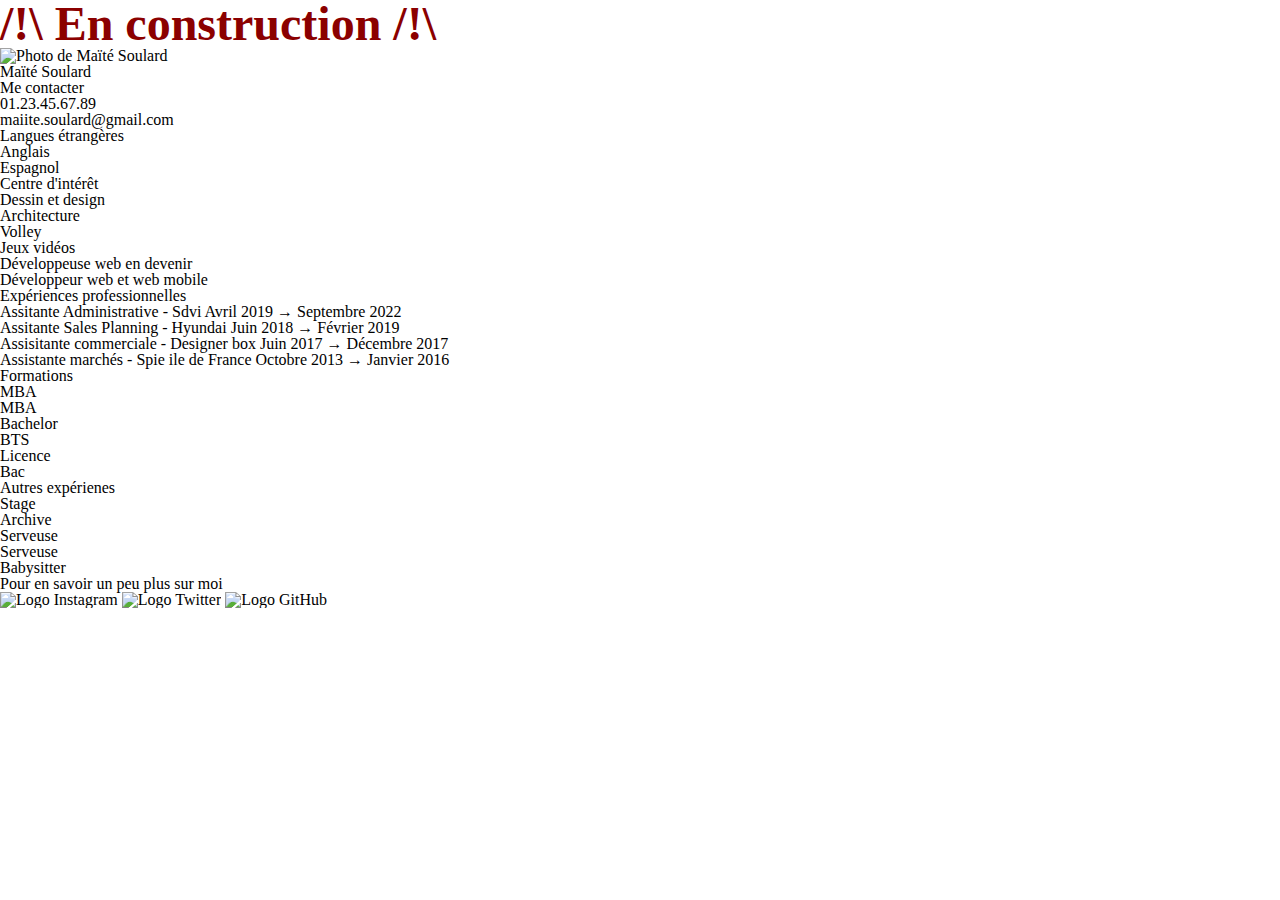
==== hmtl/index.html @ 374f3219 "Structure HMTL posée + liste de todo pour la mise en page" ====
<!DOCTYPE html>
<html lang="en">
<head>
    <meta charset="UTF-8">
    <meta http-equiv="X-UA-Compatible" content="IE=edge">
    <meta name="viewport" content="width=device-width, initial-scale=1.0">
    <link rel="stylesheet" href="../css/reset.css">
    <link rel="stylesheet" href="../css/style.css">
    <title>CV Maïté Soulard</title>
</head>
<body>

<p class="enConstruction">/!\ En construction /!\</p>

    <main id="container">



    <header>
        <img src="" alt="Photo de Maïté Soulard">
        <p class="prenomNom">Maïté Soulard</p>
       
        <div id="generalInformation">
            <h3>Me contacter</h3>
            <p>01.23.45.67.89</p>
            <p>maiite.soulard@gmail.com</p>

            <h3>Langues étrangères</h3>
            <ul>
                <li>Anglais</li>
                <li>Espagnol</li>
            </ul>

            <h3>Centre d'intérêt</h3>
            <ul>
                <li>Dessin et design</li>
                <li>Architecture</li>
                <li>Volley</li>
                <li>Jeux vidéos</li>
            </ul>
        </div>


    </header>



    <div>
            <div id="title">
                <h1>Développeuse web en devenir</h1>
                <p>Développeur web et web mobile</p>
            </div>
            <div id="proExp">
                <h2>Expériences professionnelles</h2>
                <ul>
                    <li>Assitante Administrative - <span class="company">Sdvi</span>  <date>Avril 2019 &#8594; Septembre 2022</date></li>
                    <li>Assitante Sales Planning - <span class="company">Hyundai</span>  <date>Juin 2018 &#8594; Février 2019</date></li>
                    <li>Assisitante commerciale - <span class="company">Designer box </span> <date>Juin 2017 &#8594; Décembre 2017</date></li>
                    <li>Assistante marchés - <span class="company">Spie ile de France</span> <date>Octobre 2013 &#8594; Janvier 2016</date></li>
                </ul>
            </div>

            <div id="formation">
                <h2>Formations</h2>
                <ul>
                    <li>MBA</li>
                    <li>MBA</li>
                    <li>Bachelor</li>
                    <li>BTS</li>
                    <li>Licence</li>
                    <li>Bac</li>
                </ul>
            </div>

            <div id="otherExp">  
                <h2>Autres expérienes</h2>
                <ul>
                    <li>Stage</li>
                    <li>Archive</li>
                    <li>Serveuse</li>
                    <li>Serveuse</li>
                    <li>Babysitter</li>
                </ul>
            </div>
    </div>

    <footer>
        <p>Pour en savoir un peu plus sur moi</p>
        <img src="" alt="Logo Instagram"><a href=""></a></img>
        <img src="" alt="Logo Twitter"><a href=""></a></img>
        <img src="" alt="Logo GitHub"><a href=""></a></img>
    </footer>
    
    
    </main>
</body>
</html>
---- css/style.css ----
/* 
cream - font : #FFF5E4
dark pink - decor/border : #850E35
mid pink - bg : #EE6983
light pink - general info: #FFC4C4
 */

.enConstruction{
    color: darkred;
    font-weight: bold;
    font-size: 3rem;
}
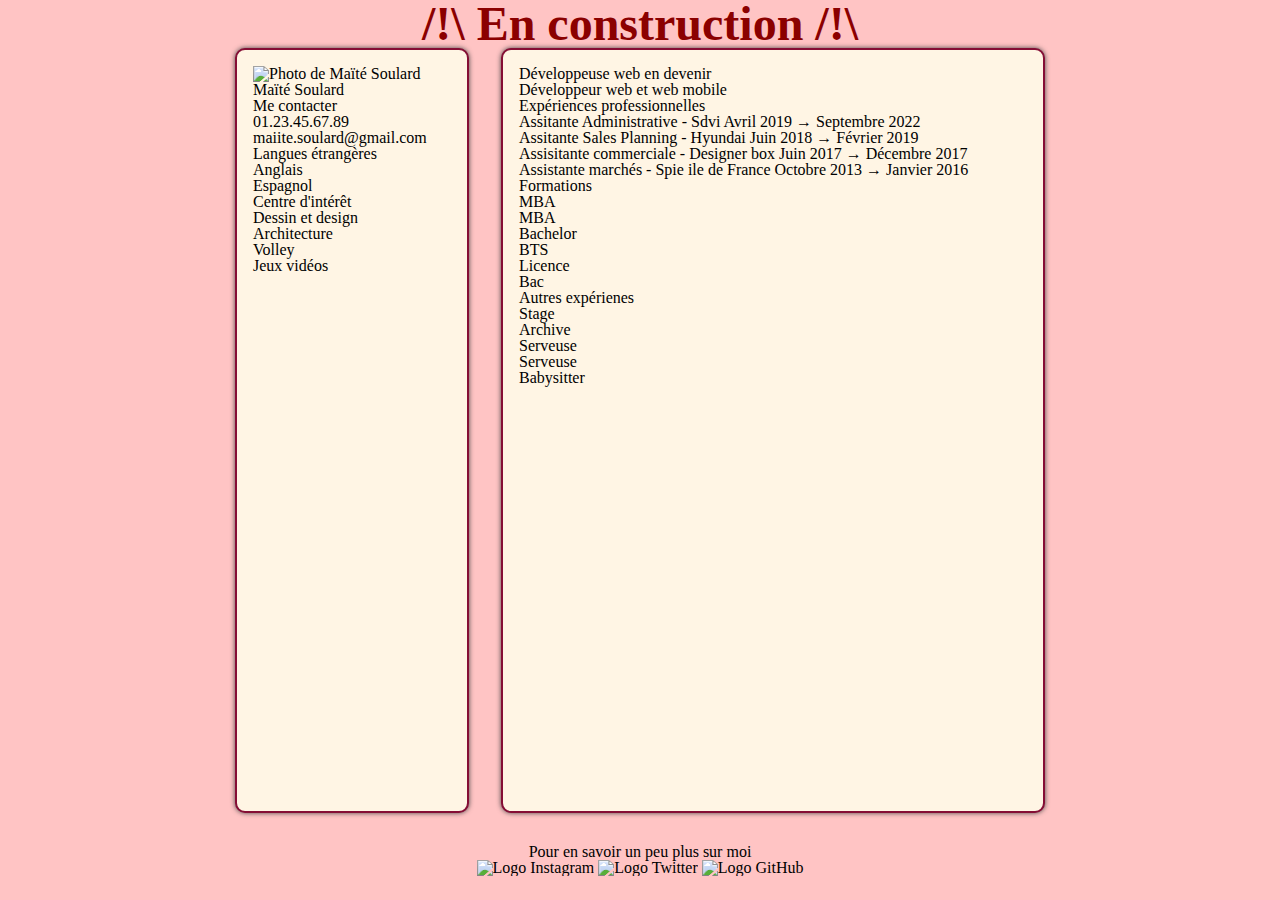
==== commit 9bfc0ede: "ajout du CSS pour la disposition des différentes parties" ====
--- a/hmtl/index.html
+++ b/hmtl/index.html
@@ -16,11 +16,11 @@
 
 
 
-    <header>
+    <header id="generalInformation">
         <img src="" alt="Photo de Maïté Soulard">
         <p class="prenomNom">Maïté Soulard</p>
        
-        <div id="generalInformation">
+        <div id="information">
             <h3>Me contacter</h3>
             <p>01.23.45.67.89</p>
             <p>maiite.soulard@gmail.com</p>
@@ -45,7 +45,7 @@
 
 
 
-    <div>
+    <div id="parcours">
             <div id="title">
                 <h1>Développeuse web en devenir</h1>
                 <p>Développeur web et web mobile</p>
--- a/css/style.css
+++ b/css/style.css
@@ -5,8 +5,60 @@
 light pink - general info: #FFC4C4
  */
 
+ /* D'autres couleurs possible #FFE15D #B01E68 #DC3535 #F49D1A */
+
 .enConstruction{
     color: darkred;
     font-weight: bold;
     font-size: 3rem;
+    text-align: center;
+    
 }
+
+
+body{
+    background-color: #FFC4C4;
+}
+
+#container{
+    margin: auto;
+    display: flex;
+    gap: 2rem;
+    height: 85vh;
+    width: 90vh;
+}
+
+#generalInformation, #parcours{
+    background-color: #FFF5E4;
+    border: 2px solid #850E35;
+    border-radius: 10px;
+    box-shadow: 0px 0px 5px #474546;
+    display: flex;
+    flex-direction: column;
+    height: 100%;
+    padding: 1rem;
+}
+
+/* Quelle largeur ? (en %) */
+
+#generalInformation{
+    width: 30%;
+    
+}
+
+#parcours{
+    width: 70%;
+    
+}
+
+
+
+
+
+footer{
+    position: absolute;
+    bottom: 1.5rem;
+    left: calc(50% - 163.5px);
+    text-align: center;
+    
+}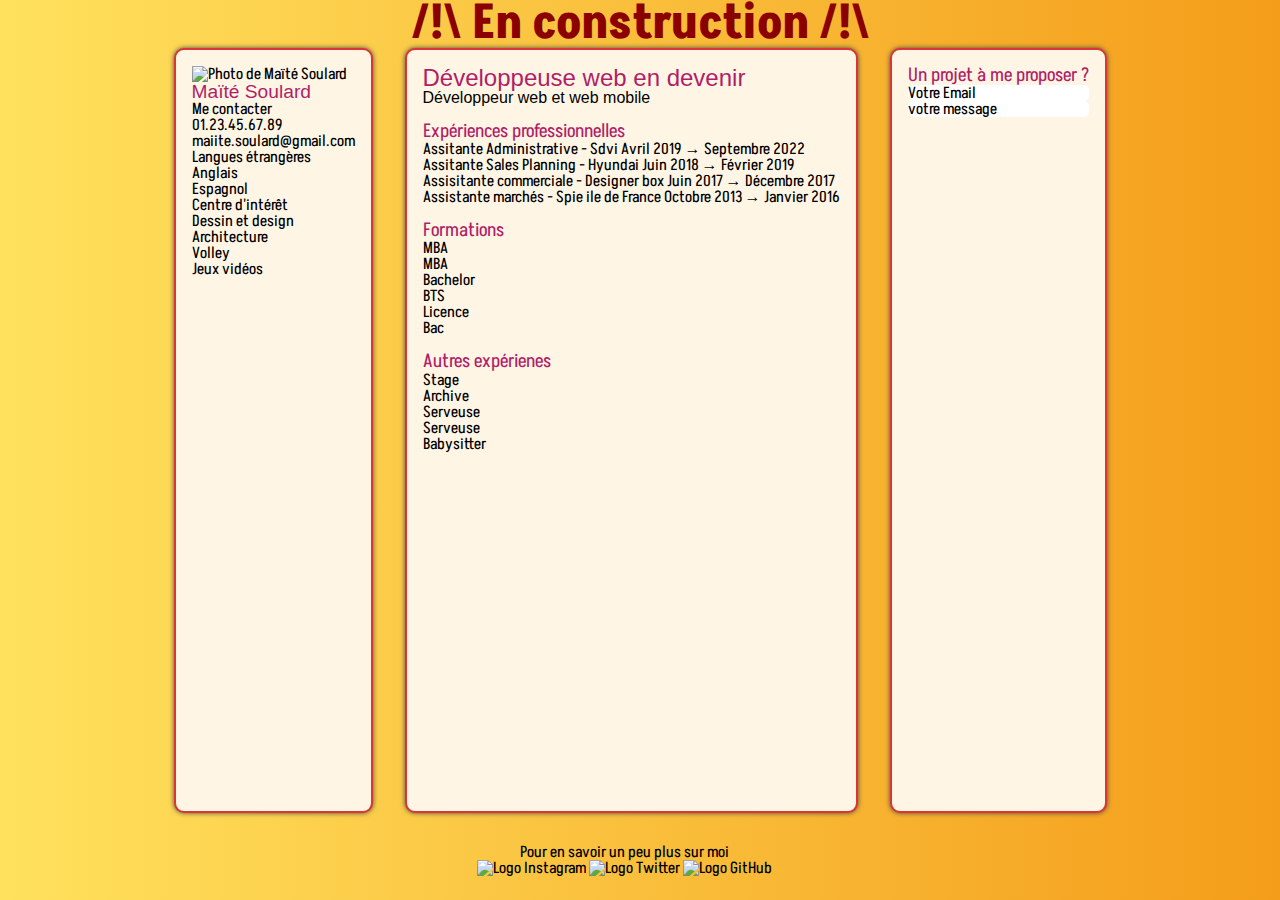
==== commit 8d2ea9db: "Ajout de couleurs dans la mise en page" ====
--- a/hmtl/index.html
+++ b/hmtl/index.html
@@ -6,10 +6,16 @@
     <meta name="viewport" content="width=device-width, initial-scale=1.0">
     <link rel="stylesheet" href="../css/reset.css">
     <link rel="stylesheet" href="../css/style.css">
+    <link rel="preconnect" href="https://fonts.bunny.net">
+    <link href="https://fonts.bunny.net/css?family=allerta-stencil:400" rel="stylesheet" />
+    <link rel="preconnect" href="https://fonts.bunny.net">
+    <link href="https://fonts.bunny.net/css?family=akshar:400|allerta-stencil:400" rel="stylesheet" />
+
+
     <title>CV Maïté Soulard</title>
 </head>
+
 <body>
-
 <p class="enConstruction">/!\ En construction /!\</p>
 
     <main id="container">
@@ -39,8 +45,6 @@
                 <li>Jeux vidéos</li>
             </ul>
         </div>
-
-
     </header>
 
 
@@ -84,6 +88,18 @@
             </div>
     </div>
 
+    <section>
+        <div id="propositionProjet">
+            <h2>Un projet à me proposer ?</h2>
+            <div class="saisieTexte">
+                <p>Votre Email</p>
+            </div>
+            <div class="saisieTexte">
+                <p>votre message</p>
+            </div>
+        </div>
+    </section>
+
     <footer>
         <p>Pour en savoir un peu plus sur moi</p>
         <img src="" alt="Logo Instagram"><a href=""></a></img>
--- a/css/style.css
+++ b/css/style.css
@@ -1,11 +1,16 @@
 /* 
-cream - font : #FFF5E4
-dark pink - decor/border : #850E35
-mid pink - bg : #EE6983
-light pink - general info: #FFC4C4
+Cream #FFF5E4
+Cark pink #850E35
+Mid pink #EE6983
+Light pink #FFC4C4
  */
 
- /* D'autres couleurs possible #FFE15D #B01E68 #DC3535 #F49D1A */
+ /* D'autres couleurs possible 
+Jaune soleil #FFE15D 
+Magenta foncé #B01E68 
+Rouge orangé #DC3535 
+Orange #F49D1A 
+ */
 
 .enConstruction{
     color: darkred;
@@ -17,20 +22,23 @@
 
 
 body{
-    background-color: #FFC4C4;
+    background: linear-gradient(90deg, #FFE15D, #F49D1A);
+    height: 100vh;
+    font-family: 'Akshar', sans-serif;
 }
 
 #container{
     margin: auto;
     display: flex;
+    justify-content: center;
     gap: 2rem;
     height: 85vh;
-    width: 90vh;
+    width: 90vw;
 }
 
-#generalInformation, #parcours{
+#generalInformation, #parcours, #propositionProjet{
     background-color: #FFF5E4;
-    border: 2px solid #850E35;
+    border: 2px solid #DC3535;
     border-radius: 10px;
     box-shadow: 0px 0px 5px #474546;
     display: flex;
@@ -39,9 +47,13 @@
     padding: 1rem;
 }
 
-/* Quelle largeur ? (en %) */
+.prenomNom, #title{
+    font-family: 'Allerta Stencil', sans-serif;
+}
 
-#generalInformation{
+/* Quelle largeur ? (en %), peut- être ne pas en mettre, elle s'adaptera avec le scontenu de mes sections */
+
+/* #generalInformation{
     width: 30%;
     
 }
@@ -49,11 +61,26 @@
 #parcours{
     width: 70%;
     
+} */
+
+#parcours > div{
+    margin-bottom: 1rem;
 }
 
+h1{
+    font-size: 1.5rem;
+    color: #B01E68; 
+}
 
+h2, .prenomNom{
+    font-size: 1.2rem;
+    color: #B01E68;
+}
 
-
+.saisieTexte{
+    background-color: white;
+    border-radius: 5px;
+}
 
 footer{
     position: absolute;
